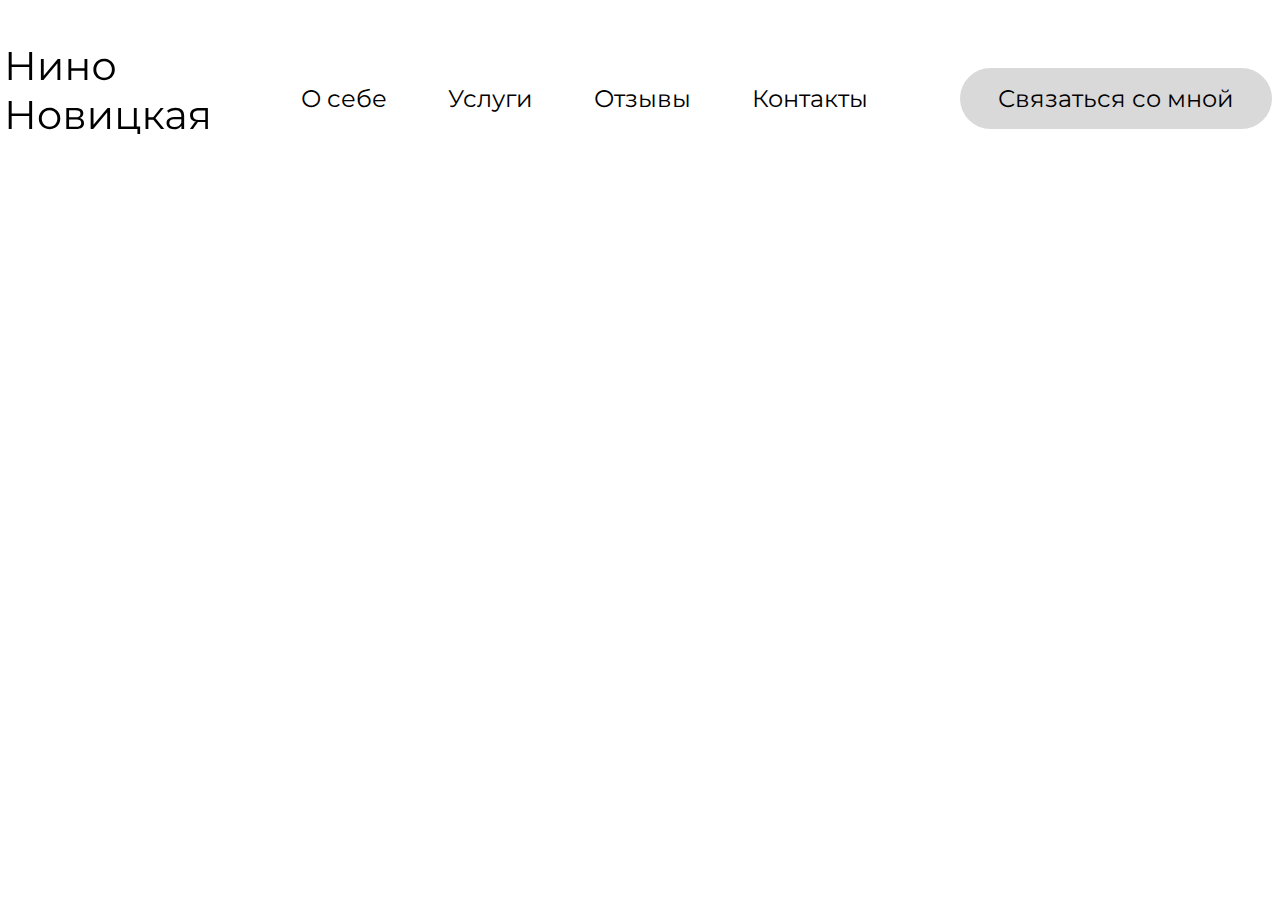
==== header.html @ ec5515a5 "first project" ====
<!DOCTYPE html>
<html lang="ru">
<head>
    <meta charset="UTF-8">
    <meta name="viewport" content="width=device-width, initial-scale=1.0">
    <title>Document</title>
    <link rel="stylesheet" href="/css/style.css">
    <link rel="preconnect" href="https://fonts.googleapis.com">
<link rel="preconnect" href="https://fonts.gstatic.com" crossorigin>
<link href="https://fonts.googleapis.com/css2?family=Montserrat:ital,wght@0,100..900;1,100..900&display=swap" rel="stylesheet">
</head>
<body>
<header class="header" id="header">
    <div class="container header__block">
        <a href="#" class="logo__header">
            <img src="logo.svg" alt="Нино Новицкая">
        </a>
        <div class="navigation">
            <a href="" class="link__header">О себе</a>
            <a href="" class="link__header">Услуги</a>
            <a href="" class="link__header">Отзывы</a>
            <a href="" class="link__header">Контакты</a>
        </div>
        <button class="button__header">Связаться со мной</button>
    </div>
</header>
</body>
</html>
---- css/style.css ----
* {
    font-family: "Montserrat", serif;
}
.container{
    max-width: 1360px;
    width: 100%;
    margin: auto;
}
.header__block, .navigation, .promo__block{
    display: flex;
    justify-content: space-between;
    align-items: center;
}
.header__block{
    margin-top: 52px;
    margin-bottom: 116px;
}
.navigation{
    width: 567px;
}
.logo__header{
    font-weight: 400;
    font-size: 40px;
    color: #000;
    text-decoration:none;
}
.link__header{
    font-weight: 400;
    font-size: 24px;
    color: #000;
    text-decoration:none;
}
.button__header {
    background: #d9d9d9;
    border-radius: 100px;
    border: none;
    font-weight: 400;
    font-size: 24px;
    color: #000;
    padding: 16px 38px;
}
.promo__desc{
    width: 487px;
}
.promo__desc > p {
    font-weight: 400;
    font-size: 24px;
    line-height: 187%;
    letter-spacing: 0.11em;
    color: #000;
    
}
.button__promo{
    margin-top: 31px;
    padding: 15px 92px;
    
}
.button__promo:hover{
    animation: pulse 2s ease infinite;
}
.promo__img{
    display: flex;
    justify-content: center;
    align-items: center;
    background: url(/bcg_promo.png) no-repeat center / 100%;
    width: 670px;
    height: 553px;
}


@keyframes pulse {
    0% {
        font-size: 20px;
    }
    50% {
        font-size: 25px;
    }
    100%{
        font-size: 20px;
    }
}
@media (max-width: 426px) {
    .container{
        max-width: 410px;
        width: 100%;
    }
    p, a, .button__header{
        font-size: 14px!important;
    }
    .header__block, .promo__block, .navigation{
        flex-direction: column;
    }
    .header__block, .navigation{
        align-items: flex-start;
    }
    .promo__img, .promo__desc, .navigation{
        width: 400px;
        height: auto;
    }
    .promo__img > img {
        width: 400px;
    }
    .header__block{
        margin-bottom: 20px;
    }
}
@media (max-width: 768px) {
    .button__header, .link__header , p{
        font-size: 16px!important;
    }
    .logo__header > img{
        width: 100px;
    }
    .button__header{
        padding: 8px 14px;
        font-size: 14px;
    }
    .navigation{
        width: 330px;
    }
    .promo__img, .promo__img > img{
        width: 350px;
    }
    .header__block{
        margin-bottom: 0;
    }
}
@media (max-width: 1024px) {
    .button__header, .link__header , p{
        font-size: 18px!important;
    }
    .logo__header > img{
        width: 100px;
    }
    .button__header{
        padding: 8px 14px;
        font-size: 14px;
    }
    .navigation{
        width: 330px;
    }
    .promo__img, .promo__img > img{
        width: 450px;
    }
    .header__block{
        margin-bottom: 0;
    }
}
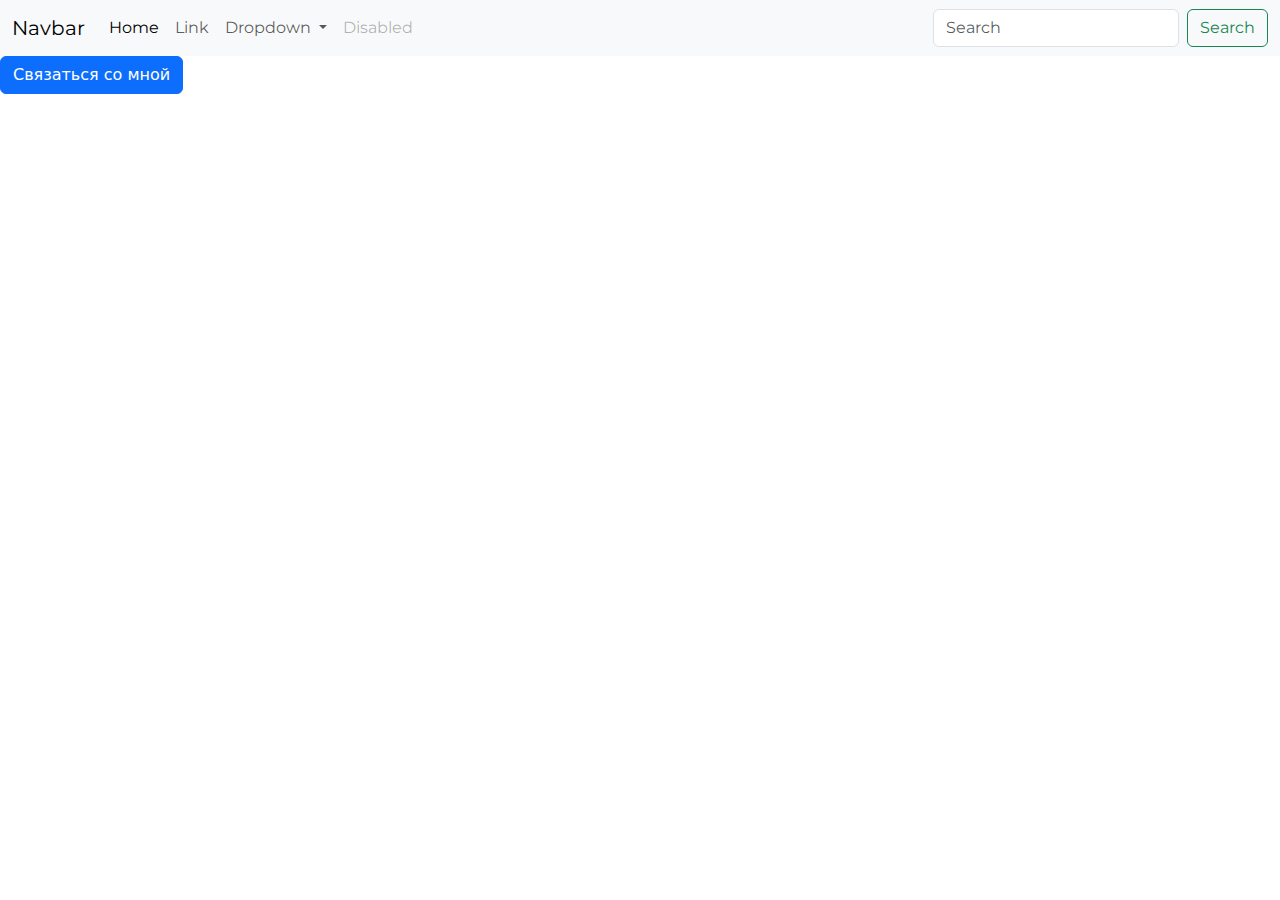
==== commit 0a18e750: "link script" ====
--- a/header.html
+++ b/header.html
@@ -5,24 +5,78 @@
     <meta name="viewport" content="width=device-width, initial-scale=1.0">
     <title>Document</title>
     <link rel="stylesheet" href="/css/style.css">
+    <link href="https://cdn.jsdelivr.net/npm/bootstrap@5.3.3/dist/css/bootstrap.min.css" rel="stylesheet" integrity="sha384-QWTKZyjpPEjISv5WaRU9OFeRpok6YctnYmDr5pNlyT2bRjXh0JMhjY6hW+ALEwIH" crossorigin="anonymous">
     <link rel="preconnect" href="https://fonts.googleapis.com">
 <link rel="preconnect" href="https://fonts.gstatic.com" crossorigin>
 <link href="https://fonts.googleapis.com/css2?family=Montserrat:ital,wght@0,100..900;1,100..900&display=swap" rel="stylesheet">
 </head>
 <body>
-<header class="header" id="header">
-    <div class="container header__block">
-        <a href="#" class="logo__header">
-            <img src="logo.svg" alt="Нино Новицкая">
-        </a>
-        <div class="navigation">
-            <a href="" class="link__header">О себе</a>
-            <a href="" class="link__header">Услуги</a>
-            <a href="" class="link__header">Отзывы</a>
-            <a href="" class="link__header">Контакты</a>
+    <nav class="navbar navbar-expand-lg bg-body-tertiary">
+        <div class="container-fluid">
+          <a class="navbar-brand" href="#">Navbar</a>
+          <button class="navbar-toggler" type="button" data-bs-toggle="collapse" data-bs-target="#navbarSupportedContent" aria-controls="navbarSupportedContent" aria-expanded="false" aria-label="Toggle navigation">
+            <span class="navbar-toggler-icon"></span>
+          </button>
+          <div class="collapse navbar-collapse" id="navbarSupportedContent">
+            <ul class="navbar-nav me-auto mb-2 mb-lg-0">
+              <li class="nav-item">
+                <a class="nav-link active" aria-current="page" href="#">Home</a>
+              </li>
+              <li class="nav-item">
+                <a class="nav-link" href="#">Link</a>
+              </li>
+              <li class="nav-item dropdown">
+                <a class="nav-link dropdown-toggle" href="#" role="button" data-bs-toggle="dropdown" aria-expanded="false">
+                  Dropdown
+                </a>
+                <ul class="dropdown-menu">
+                  <li><a class="dropdown-item" href="#">Action</a></li>
+                  <li><a class="dropdown-item" href="#">Another action</a></li>
+                  <li><hr class="dropdown-divider"></li>
+                  <li><a class="dropdown-item" href="#">Something else here</a></li>
+                </ul>
+              </li>
+              <li class="nav-item">
+                <a class="nav-link disabled" aria-disabled="true">Disabled</a>
+              </li>
+            </ul>
+            <form class="d-flex" role="search">
+              <input class="form-control me-2" type="search" placeholder="Search" aria-label="Search">
+              <button class="btn btn-outline-success" type="submit">Search</button>
+            </form>
+          </div>
         </div>
-        <button class="button__header">Связаться со мной</button>
+      </nav>
+      <button type="button" class="btn btn-primary" data-bs-toggle="modal" data-bs-target="#exampleModal" data-bs-whatever="@mdo">Связаться со мной</button>
+
+
+<div class="modal fade" id="exampleModal" tabindex="-1" aria-labelledby="exampleModalLabel" aria-hidden="true">
+  <div class="modal-dialog">
+    <div class="modal-content">
+      <div class="modal-header">
+        <h1 class="modal-title fs-5" id="exampleModalLabel">Оставьте свои контакты</h1>
+        <button type="button" class="btn-close" data-bs-dismiss="modal" aria-label="Close"></button>
+      </div>
+      <div class="modal-body">
+        <form>
+          <div class="mb-3">
+            <label for="recipient-name" class="col-form-label">Введите свое имя:</label>
+            <input type="text" class="form-control" id="recipient-name">
+          </div>
+          <div class="mb-3">
+            <label for="message-text" class="col-form-label">Текст с обращением:</label>
+            <textarea class="form-control" id="message-text"></textarea>
+          </div>
+        </form>
+      </div>
+      <div class="modal-footer">
+        <button type="button" class="btn btn-secondary" data-bs-dismiss="modal">закрыть</button>
+        <button type="button" class="btn btn-primary">отправить</button>
+      </div>
     </div>
-</header>
+  </div>
+</div>
+<script src="main.js"></script>
+<script src="https://cdn.jsdelivr.net/npm/bootstrap@5.3.3/dist/js/bootstrap.bundle.min.js" integrity="sha384-YvpcrYf0tY3lHB60NNkmXc5s9fDVZLESaAA55NDzOxhy9GkcIdslK1eN7N6jIeHz" crossorigin="anonymous"></script>
 </body>
 </html>